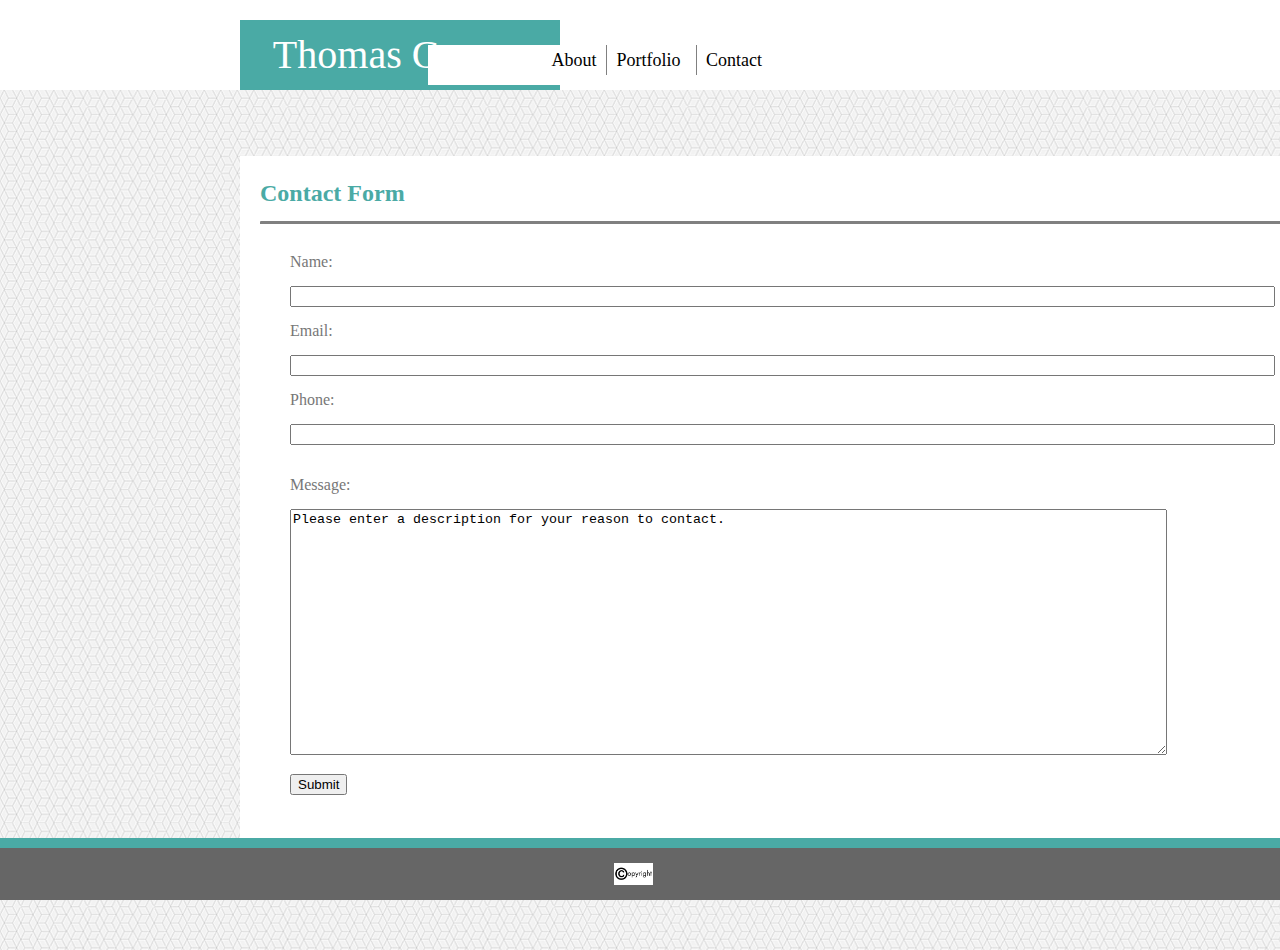
==== contact.html @ 52aa6277 "intial files copied" ====
<!DOCTYPE html>
<html>
<head>
    <title>Basic-Portfolio</title>
    <meta charset="utf-8" />
    <meta http-equiv="X-UA-Compatible" content="IE=edge">
    <meta name="viewport" content="width=device-width, initial-scale=1">
    <link rel="stylesheet" type="text/css" href="assets/css/reset.css"/>
    <link rel="stylesheet" type="text/css" media="screen" href="assets/css/style.css" />
    <script src="assets/main.js"></script>
</head>
<body>
    <header>
        <div class="nameplate">Thomas Greene</div>
        <div class="topnav">

                    <!--<a href="index.html" style="text-decoration: none">About  |  </a>
                    <a href="portfolio.html" style="text-decoration: none">Portfolio  |  </a>
                    <a href="contact.html" style="text-decoration: none">Contact</a>-->
                    <button class="aboutbutton" type="button" onclick="indexButton();">About</button>
                    <button class="portfoliobutton" type="button" onclick="portfolioButton();">Portfolio</button>
                    <button class="contactbutton" type="button" onclick="contactButton();">Contact</button>

        </div>  
    </header>
    <div class="bgi">
        <div class="bg">
            <br>
            <div class="contactbox">
                <h1 class="about">Contact Form</h1>
                <br>
                <form class="contactform">
                    Name:<br><br>
                    <input type="text" name="fullname" size="120"> <br><br>
                    Email: <br> <br>
                    <input type="email" name="email" size="120"><br><br>
                    Phone:<br><br>
                    <input type="tel" name="phone" size="120"><br><br><br>
                    Message: <br><br>
                    <textarea cols="107" rows="16">Please enter a description for your reason to contact.</textarea><br><br>
                    <input type="submit">
                </form>
                
            </div>
        </div>
    </div>
    <footer class="footer">
        <img src="./assets/images/copyright.jpg" alt="Copyright" class="copyright">
    </footer>
</body>
</html>
---- assets/css/style.css ----
img{
    display: inline;
    padding-right: 1%;
}
.nameplate {
    font-family: "Georgia", "Times","Times New Roman", "serif";
    font-size: 40px;
    color: white;
    text-align: center;
    height: 55px;
    width: 320px;
    margin: 20px 240px 0px 240px;
    padding: 15px 0px 0px 0px;
    background-color: #4aaaa5;
}

.topnav {
    float: right;
    font-family: "Georgia", "Times","Times New Roman", "serif";
    font-size: 18px;
    font-weight: bold;
    text-align: center;
    height: 40px;
    width: 450px;
    margin: -45px 400px 0px 400px;
    padding: 0px 1px 0px 1px;
    border: none;
    background-color: white;
}

.aboutbutton {
    font-family: "Georgia", "Times","Times New Roman", "serif";
    font-size: 18px;
    float: none;
    height: 30px;
    width: 60px;
    margin: 0px 0px 0px 0px;
    padding: 0px 5px 0px 0px;
    border: none;
    border-right: 1px solid gray;
    background-color: white;
}

.portfoliobutton {
    font-family: "Georgia", "Times","Times New Roman", "serif";
    font-size: 18px;
    float: none;
    height: 30px;
    width: 85px;
    margin: 0px 0px 0px 0px;
    padding: 0px 15px 0px 5px;
    border: none;
    border-right: 1px solid gray;
    background-color: white;
}
 
.contactbutton {
    font-family: "Georgia", "Times","Times New Roman", "serif";
    font-size: 18px;
    float: none;
    height: 30px;
    width: 60px;
    margin: 0px 0px 0px 0px;
    padding: 0px 0px 0px 5px;
    border: none;
    background-color: white;
}

.mainbox {
    background-color: #ffffff;
    width: 1190px;
    height: 440px;
    margin: 50px 30px 20px 50px;
    color: #777777;
    padding: 25px 10px 30px 20px;
}

.contactbox {
    background-color: #ffffff;
    width: 1190px;
    height: 640px;
    margin: 50px 30px 20px 50px;
    color: #777777;
    padding: 25px 10px 30px 20px;
}

.portfoliobox {
    background-color: #ffffff;
    width: 1190px;
    height: 640px;
    margin: 50px 30px 20px 50px;
    color: #777777;
    padding: 25px 10px 30px 20px;
}

.bgi {
    background-image: url("../images/bodybackground.png");
}
.bg {
    height: 860px;
    width: 960px;
    margin: 0px 190px 0px 190px;
}

.about {
    font-family: "Georgia", "Times","Times New Roman", "serif";;
    color: #4aaaa5;
    font-size: 24px;
    font-weight: bold;
}

.maincontent {
    padding-top: 30px;
    border-top: 3px solid grey;
    border-radius: 1px;
}
.maincontent2 {
    padding-top: 15px;
    padding-left: 210px;
}

.ulist {
    margin-left: 300px;
    list-style-type: circle;
}

.pitemsbox {
    padding: 30px 100px 0px 100px;
    border-top: 3px solid grey;
    border-radius: 1px;
}

.footer{
    position: fixed;
    left: 0%;
    right: 0%;
    bottom: 0%;
    padding: 15px 0px 15px 0px;
    border-top: 10px solid #4aaaa5;
    background-color: #666666;
}

.copyright {
    position: relative;
    display: block;
    margin-left: auto;
    margin-right: auto;
    width: 3%;
}

.contactform {
    padding: 30px 30px 30px 30px;
    border-top: 3px solid grey;
    border-radius: 1px;
}

button:focus, input:focus{
    color: blue;;
}

button:hover, input:hover {
}
button:active, input:active {
    color: red;
}

.pbutton1 {
    float: left;
    height: 250px;
    width: 200px;
    margin: 25px 60px 25px 60px;
    background-size: contain;
    background: transparent;
    background-image: url("../images/hangman.jpeg");
    background-repeat: no-repeat;
}

.pbutton2 {
    float: left;
    height: 250px;
    width: 200px;
    margin: 25px 60px 25px 60px;
    background-image: url("../images/rpg.jpeg");
    background-size: 100%;
}
.pbutton3 {
    float: left;
    height: 250px;
    width: 200px;
    margin: 25px 60px 25px 60px;
    background-image: url("../images/trivia.jpeg");
    background-size: contain;
}
.pbutton4 {
    float: left;
    height: 250px;
    width: 200px;
    margin: 25px 65px 25px 220px;
    background-image: url("../images/rutgers.jpg");
    background-size: contain;
}
.pbutton5 {
    float: left;
    height: 250px;
    width: 200px;
    margin: 25px 160px 25px 65px;
    background-image: url("../images/rps.jpg");
    background-size: contain;
}

.overlay1 {
    position: absolute;
    top: 200px;
    left: 0;
    width: 100%;
    margin: 0 auto;
    width: 300px;
    height: 50px;
}
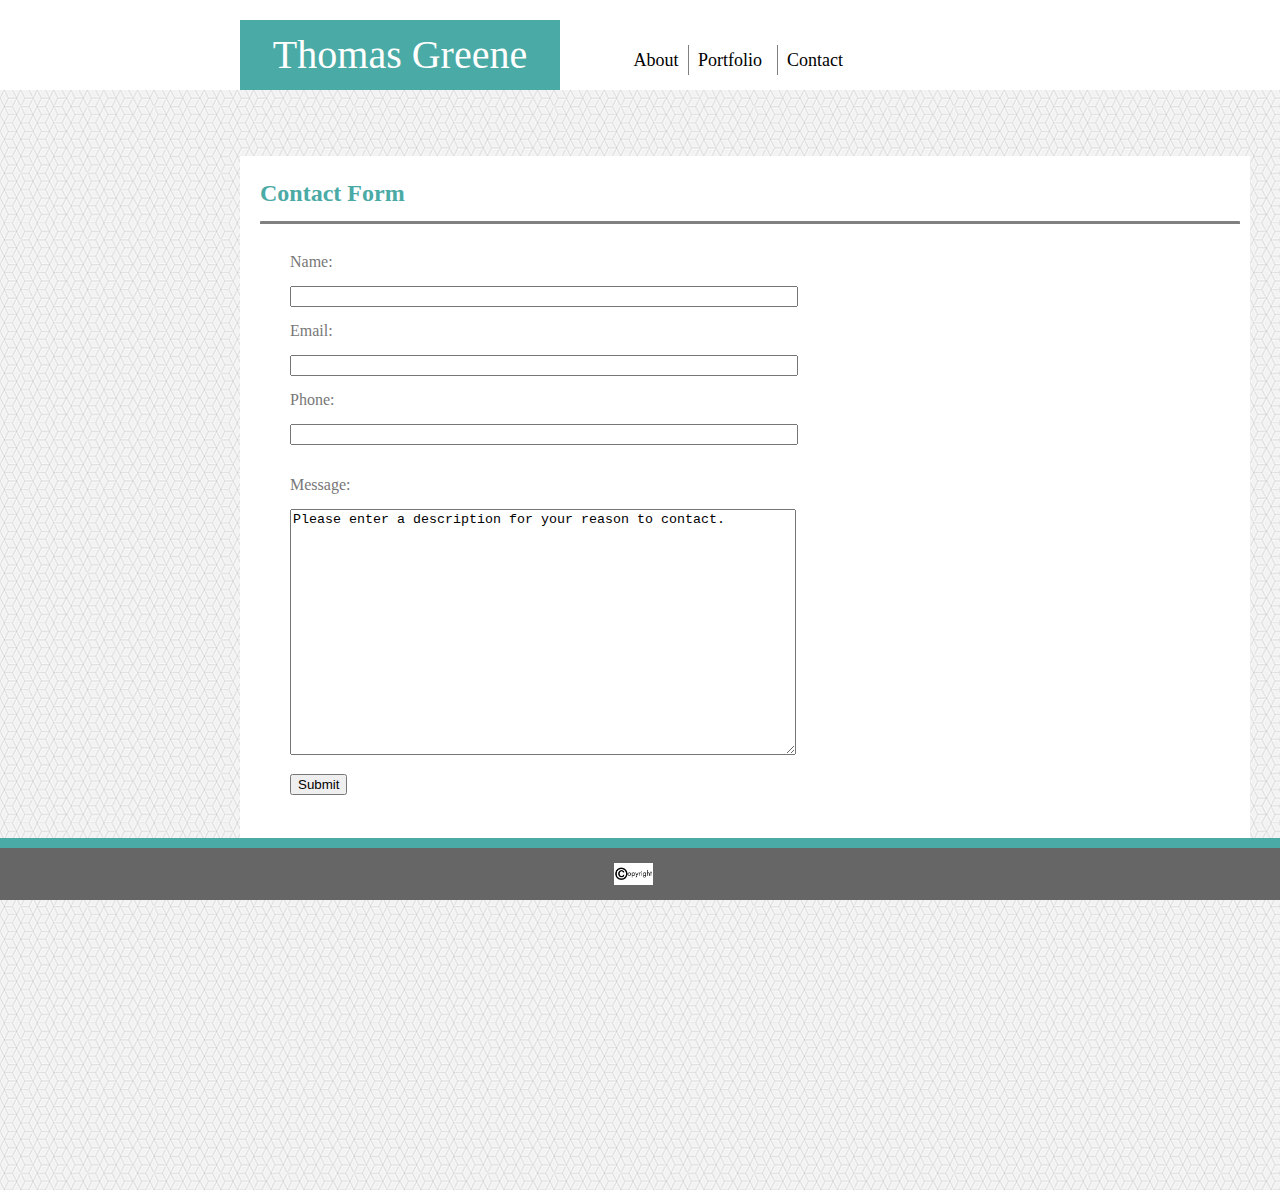
==== commit 320854c0: "complete" ====
--- a/contact.html
+++ b/contact.html
@@ -31,13 +31,13 @@
                 <br>
                 <form class="contactform">
                     Name:<br><br>
-                    <input type="text" name="fullname" size="120"> <br><br>
+                    <input class="contactinput" type="text" name="fullname" size="120"> <br><br>
                     Email: <br> <br>
-                    <input type="email" name="email" size="120"><br><br>
+                    <input class="contactinput" type="email" name="email" size="120"><br><br>
                     Phone:<br><br>
-                    <input type="tel" name="phone" size="120"><br><br><br>
+                    <input class="contactinput" type="tel" name="phone" size="120"><br><br><br>
                     Message: <br><br>
-                    <textarea cols="107" rows="16">Please enter a description for your reason to contact.</textarea><br><br>
+                    <textarea class="contactinput" cols="107" rows="16">Please enter a description for your reason to contact.</textarea><br><br>
                     <input type="submit">
                 </form>
                 
--- a/assets/css/style.css
+++ b/assets/css/style.css
@@ -16,12 +16,8 @@
 
 .topnav {
     float: right;
-    font-family: "Georgia", "Times","Times New Roman", "serif";
-    font-size: 18px;
-    font-weight: bold;
-    text-align: center;
-    height: 40px;
-    width: 450px;
+    height: 30px;
+    width: 250px;
     margin: -45px 400px 0px 400px;
     padding: 0px 1px 0px 1px;
     border: none;
@@ -158,8 +154,6 @@
     color: blue;;
 }
 
-button:hover, input:hover {
-}
 button:active, input:active {
     color: red;
 }
@@ -208,12 +202,89 @@
     background-size: contain;
 }
 
-.overlay1 {
-    position: absolute;
-    top: 200px;
-    left: 0;
-    width: 100%;
-    margin: 0 auto;
-    width: 300px;
-    height: 50px;
+@media screen and (max-width: 1500px) {
+    .mainbox{
+        width: 860px;
+        height: 440px;
+    }
+    .portfoliobox {
+        width: 860px;
+        height: 1000px;
+    }
+    .contactbox {
+        width: 980px;
+        height: 640px;
+    }
+    .bgi {
+        height: 1100px;
+    }
+    .pbutton1, .pbutton2, .pbutton3, .pbutton4, .pbutton5  {
+        margin: 25px 60px 25px 60px;
+    }
+    .contactinput {
+        width: 500px;
+    }
+}
+
+@media screen and (max-width: 1250px) {
+    .topnav {
+        float: none;
+        margin: 20px 280px 0px 280px;
+    }
+    .headersize {
+        widows: 400px;
+    }
+    .mainbox{
+        width: 860px;
+        height: 440px;
+        margin: 50px -30px 20px -10px;
+    }
+    .portfoliobox {
+        width: 500px;
+        height: 1600px;
+        margin: 50px -80px 20px -60px;
+    }
+    .contactbox {
+        width: 740px;
+        height: 640px;
+        margin: 50px -30px -30px 50px;
+    }
+    .bgi {
+        height: 1700px;
+    }
+    .pbutton1, .pbutton2, .pbutton3, .pbutton4, .pbutton5  {
+        margin: 25px 60px 25px 60px;
+    }
+}
+
+@media screen and (max-width: 1080px) {
+    .mainbox {
+        width: 540px;
+        height: 440px;
+        margin: 50px -80px 20px -60px;
+    }
+
+    .portfoliobox {
+        width: 500px;
+        height: 1600px;
+        margin: 50px -80px 20px -60px;
+    }
+    .contactbox {
+        width: 540px;
+        height: 640px;
+        margin: 50px -80px -30px -80px;
+    }
+
+    .bgi {
+        height: 1700px;
+    }
+
+    .bg {
+        margin: 0px 190px 0px 190px;
+    }
+
+    .pbutton1, .pbutton2, .pbutton3, .pbutton4, .pbutton5  {
+        margin: 25px 60px 25px 60px;
+    }
+
 }